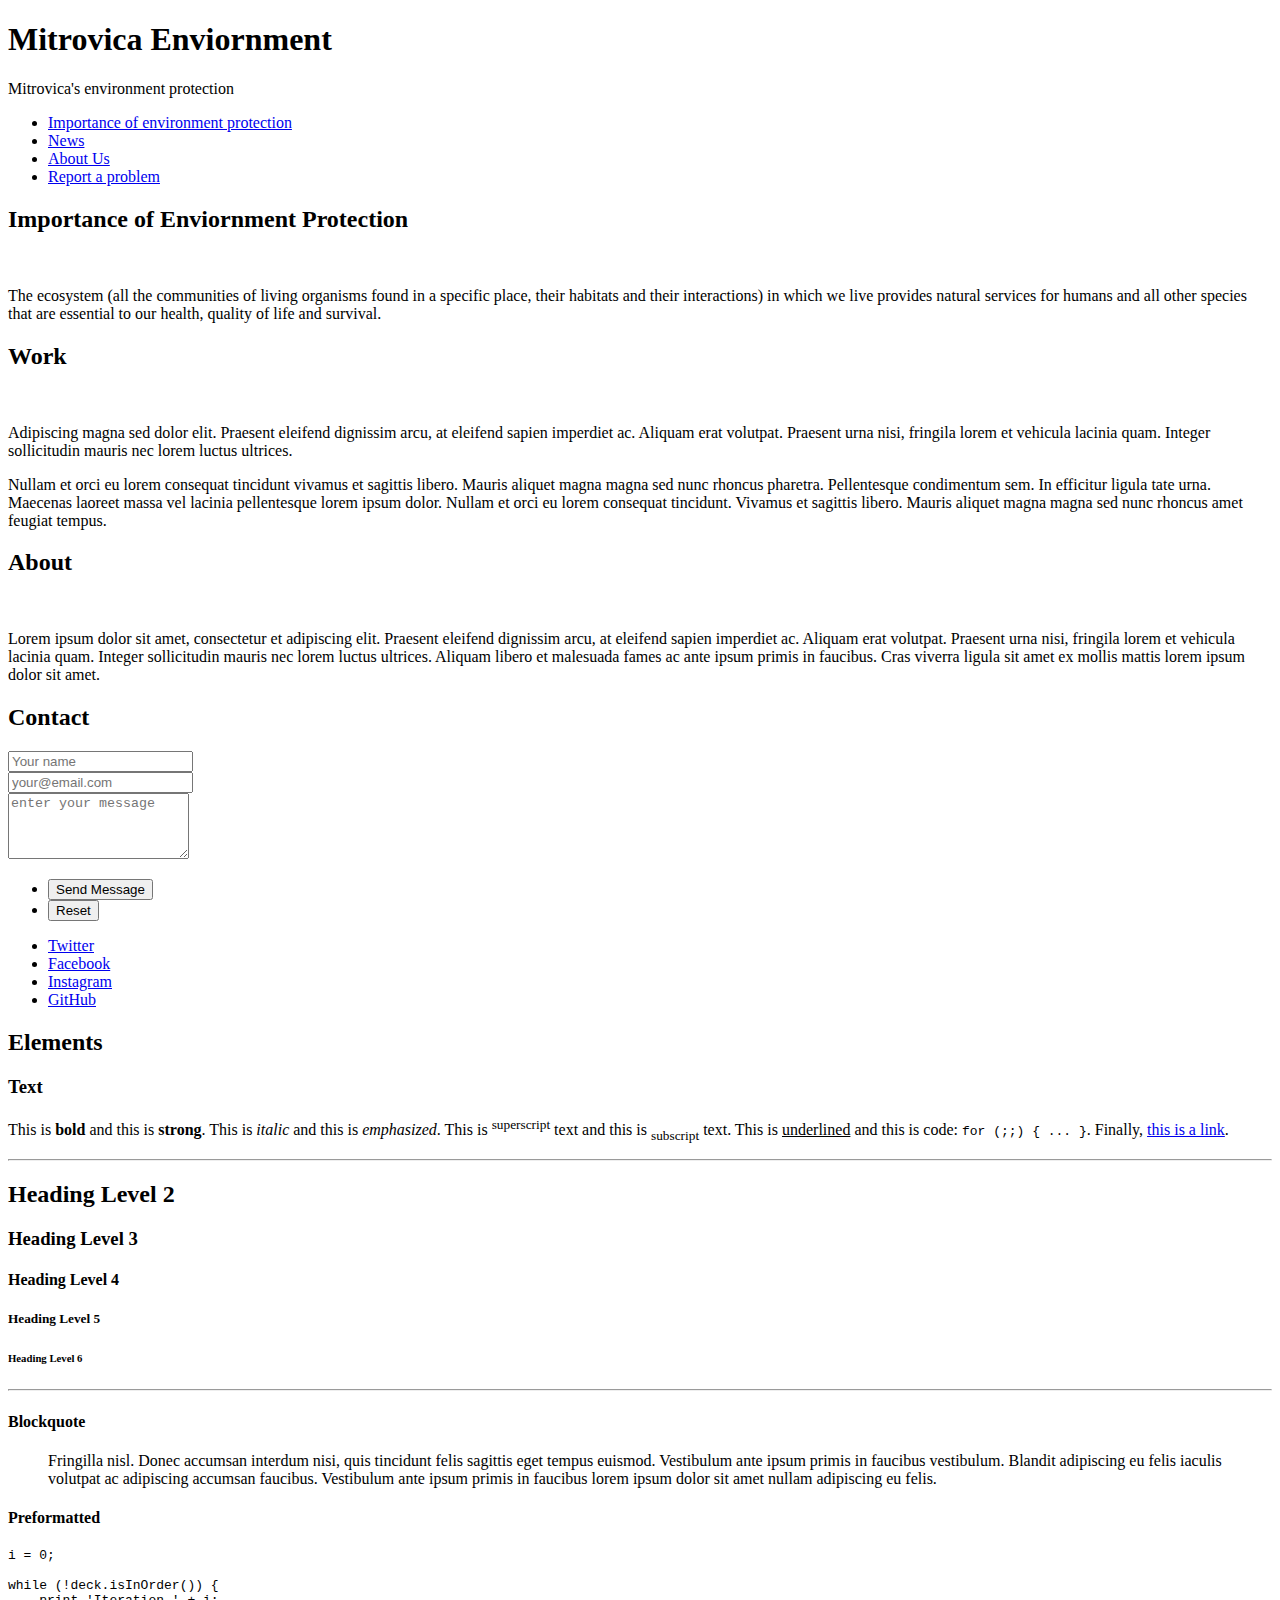
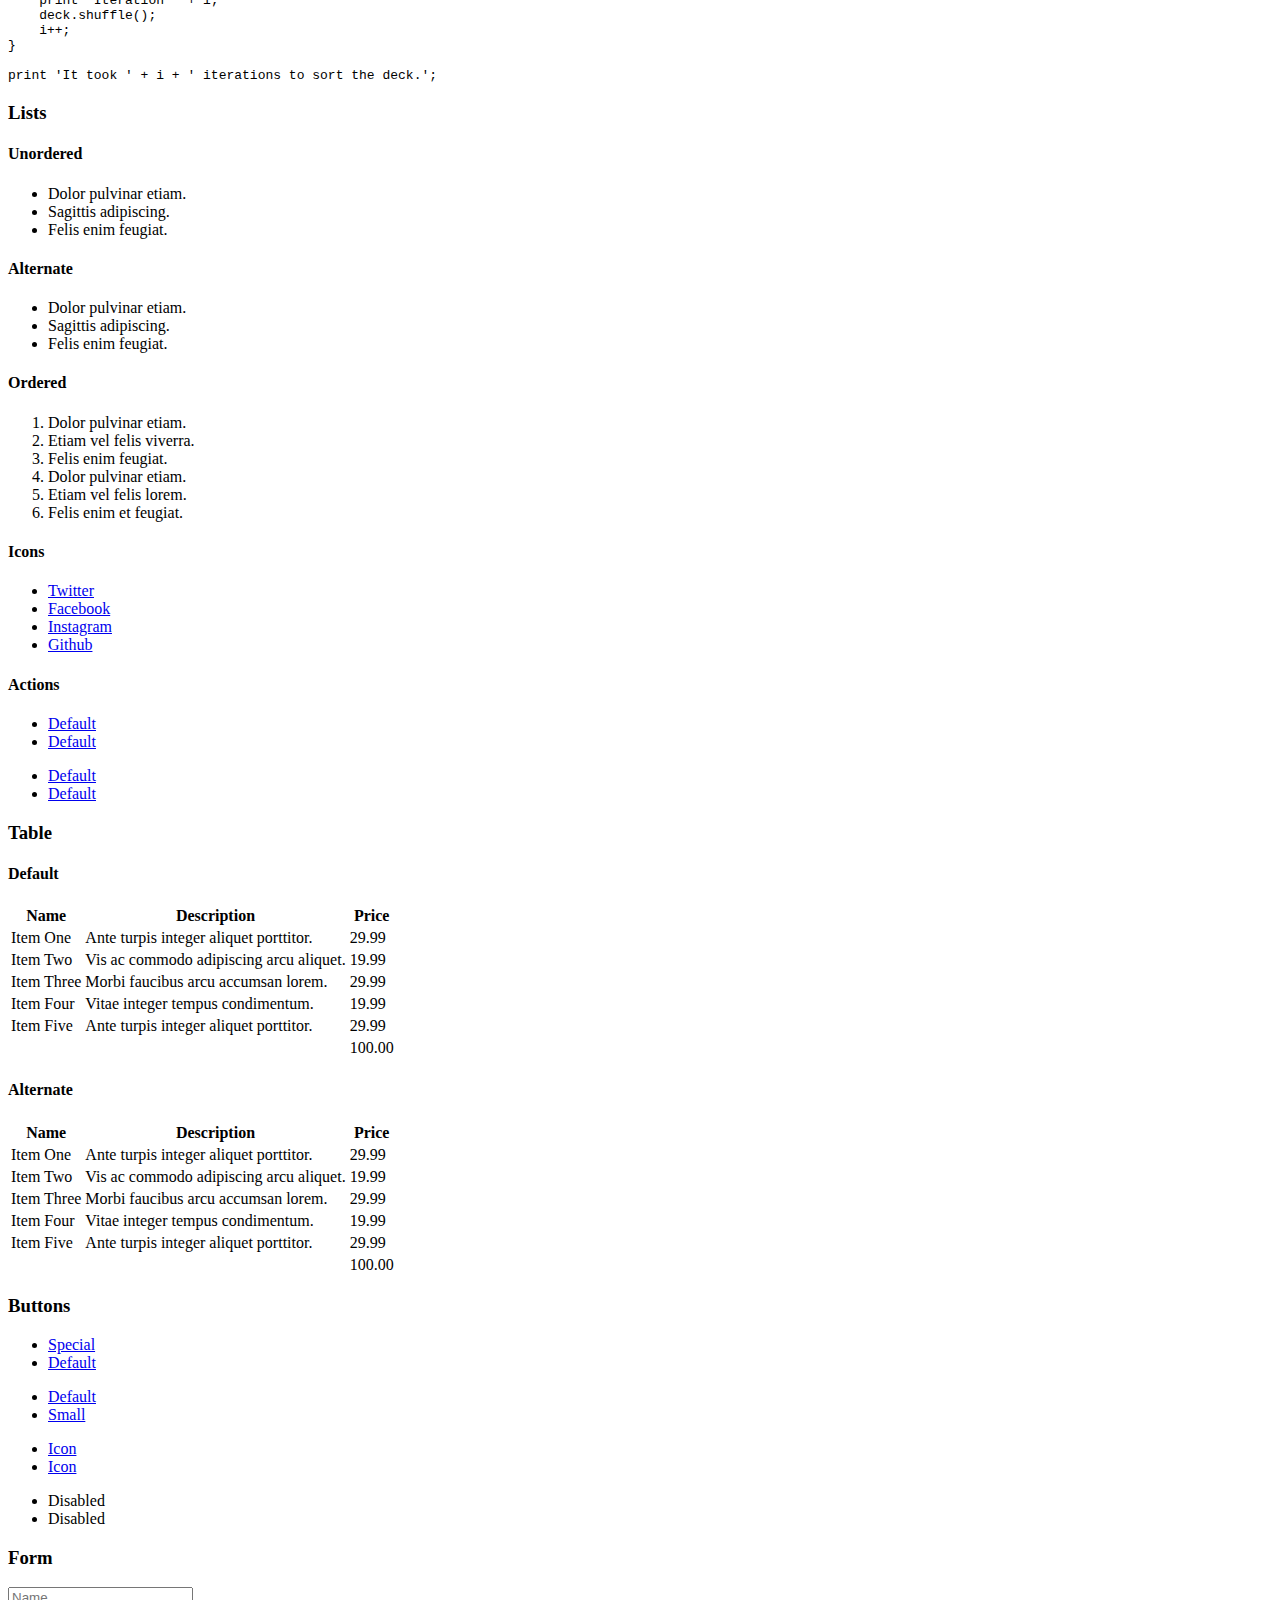
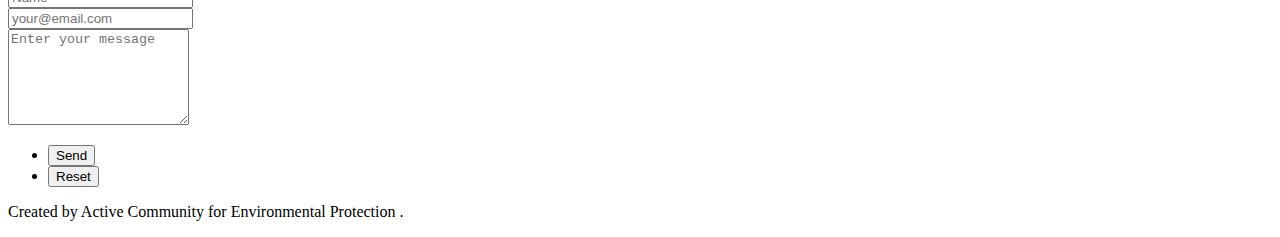
==== index.html @ b94e62ea "for real implemented contact form" ====
<!DOCTYPE HTML>
<!--
	Dimension by HTML5 UP
	html5up.net | @ajlkn
	Free for personal and commercial use under the CCA 3.0 license (html5up.net/license)
-->
<html>
	<head>
		<title>Mitrovica Environment</title>
		<meta charset="utf-8" />
		<meta name="viewport" content="width=device-width, initial-scale=1, user-scalable=no" />
		<link rel="stylesheet" href="assets/css/main.css" />
		<!--[if lte IE 9]><link rel="stylesheet" href="assets/css/ie9.css" /><![endif]-->
		<noscript><link rel="stylesheet" href="assets/css/noscript.css" /></noscript>
	</head>
	<body>

		<!-- Wrapper -->
			<div id="wrapper">

				<!-- Header -->
					<header id="header">
						<div class="logo">
							<span class="icon fa-diamond"></span>
						</div>
						<div class="content">
							<div class="inner">
								<h1>Mitrovica Enviornment</h1>
								<p>Mitrovica's environment protection</p>
						</div>
						<nav>
							<ul>
								<li><a href="#intro">Importance of environment protection</a></li>
								<li><a href="#work">News</a></li>
								<li><a href="#about">About Us</a></li>
								<li><a href="#contact">Report a problem</a></li>
								<!--<li><a href="#elements">Elements</a></li>-->
							</ul>
						</nav>
					</header>

				<!-- Main -->
					<div id="main">

						<!-- Intro -->
							<article id="intro">
								<h2 class="major">Importance of Enviornment Protection</h2>
								<span class="image main"><img src="images/nature pic.jpg" alt="" /></span>
								<p>The ecosystem (all the communities of living organisms found in a specific place, their habitats and their interactions) in which we live provides natural services for humans and all other species that are essential to our health, quality of life and survival.</p>
							</article>

						<!-- Work -->
							<article id="work">
								<h2 class="major">Work</h2>
								<span class="image main"><img src="images/pic02.jpg" alt="" /></span>
								<p>Adipiscing magna sed dolor elit. Praesent eleifend dignissim arcu, at eleifend sapien imperdiet ac. Aliquam erat volutpat. Praesent urna nisi, fringila lorem et vehicula lacinia quam. Integer sollicitudin mauris nec lorem luctus ultrices.</p>
								<p>Nullam et orci eu lorem consequat tincidunt vivamus et sagittis libero. Mauris aliquet magna magna sed nunc rhoncus pharetra. Pellentesque condimentum sem. In efficitur ligula tate urna. Maecenas laoreet massa vel lacinia pellentesque lorem ipsum dolor. Nullam et orci eu lorem consequat tincidunt. Vivamus et sagittis libero. Mauris aliquet magna magna sed nunc rhoncus amet feugiat tempus.</p>
							</article>

						<!-- About -->
							<article id="about">
								<h2 class="major">About</h2>
								<span class="image main"><img src="images/pic03.jpg" alt="" /></span>
								<p>Lorem ipsum dolor sit amet, consectetur et adipiscing elit. Praesent eleifend dignissim arcu, at eleifend sapien imperdiet ac. Aliquam erat volutpat. Praesent urna nisi, fringila lorem et vehicula lacinia quam. Integer sollicitudin mauris nec lorem luctus ultrices. Aliquam libero et malesuada fames ac ante ipsum primis in faucibus. Cras viverra ligula sit amet ex mollis mattis lorem ipsum dolor sit amet.</p>
							</article>

						<!-- Contact -->
							<article id="contact">
								<h2 class="major">Contact</h2>
								<form method="post" action="https://formspree.io/mitrovica.environment@gmail.com">
									<div class="field half first">
									
										<input type="text" name="name" id="name" placeholder="Your name"/>
									</div>
									<div class="field half">
										
										<input type="text" name="_replyto" id="email" placeholder="your@email.com"/>
									</div>
									<div class="field">
										
										<textarea name="message" id="message" rows="4" placeholder="enter your message"></textarea>
									</div>
									<ul class="actions">
										<li><input type="submit" value="Send Message" class="special" /></li>
										<li><input type="reset" value="Reset" /></li>
									</ul>
								</form>
								<ul class="icons">
									<li><a href="#" class="icon fa-twitter"><span class="label">Twitter</span></a></li>
									<li><a href="#" class="icon fa-facebook"><span class="label">Facebook</span></a></li>
									<li><a href="#" class="icon fa-instagram"><span class="label">Instagram</span></a></li>
									<li><a href="#" class="icon fa-github"><span class="label">GitHub</span></a></li>
								</ul>
							</article>

						<!-- Elements -->
							<article id="elements">
								<h2 class="major">Elements</h2>

								<section>
									<h3 class="major">Text</h3>
									<p>This is <b>bold</b> and this is <strong>strong</strong>. This is <i>italic</i> and this is <em>emphasized</em>.
									This is <sup>superscript</sup> text and this is <sub>subscript</sub> text.
									This is <u>underlined</u> and this is code: <code>for (;;) { ... }</code>. Finally, <a href="#">this is a link</a>.</p>
									<hr />
									<h2>Heading Level 2</h2>
									<h3>Heading Level 3</h3>
									<h4>Heading Level 4</h4>
									<h5>Heading Level 5</h5>
									<h6>Heading Level 6</h6>
									<hr />
									<h4>Blockquote</h4>
									<blockquote>Fringilla nisl. Donec accumsan interdum nisi, quis tincidunt felis sagittis eget tempus euismod. Vestibulum ante ipsum primis in faucibus vestibulum. Blandit adipiscing eu felis iaculis volutpat ac adipiscing accumsan faucibus. Vestibulum ante ipsum primis in faucibus lorem ipsum dolor sit amet nullam adipiscing eu felis.</blockquote>
									<h4>Preformatted</h4>
									<pre><code>i = 0;

while (!deck.isInOrder()) {
    print 'Iteration ' + i;
    deck.shuffle();
    i++;
}

print 'It took ' + i + ' iterations to sort the deck.';</code></pre>
								</section>

								<section>
									<h3 class="major">Lists</h3>

									<h4>Unordered</h4>
									<ul>
										<li>Dolor pulvinar etiam.</li>
										<li>Sagittis adipiscing.</li>
										<li>Felis enim feugiat.</li>
									</ul>

									<h4>Alternate</h4>
									<ul class="alt">
										<li>Dolor pulvinar etiam.</li>
										<li>Sagittis adipiscing.</li>
										<li>Felis enim feugiat.</li>
									</ul>

									<h4>Ordered</h4>
									<ol>
										<li>Dolor pulvinar etiam.</li>
										<li>Etiam vel felis viverra.</li>
										<li>Felis enim feugiat.</li>
										<li>Dolor pulvinar etiam.</li>
										<li>Etiam vel felis lorem.</li>
										<li>Felis enim et feugiat.</li>
									</ol>
									<h4>Icons</h4>
									<ul class="icons">
										<li><a href="#" class="icon fa-twitter"><span class="label">Twitter</span></a></li>
										<li><a href="#" class="icon fa-facebook"><span class="label">Facebook</span></a></li>
										<li><a href="#" class="icon fa-instagram"><span class="label">Instagram</span></a></li>
										<li><a href="#" class="icon fa-github"><span class="label">Github</span></a></li>
									</ul>

									<h4>Actions</h4>
									<ul class="actions">
										<li><a href="#" class="button special">Default</a></li>
										<li><a href="#" class="button">Default</a></li>
									</ul>
									<ul class="actions vertical">
										<li><a href="#" class="button special">Default</a></li>
										<li><a href="#" class="button">Default</a></li>
									</ul>
								</section>

								<section>
									<h3 class="major">Table</h3>
									<h4>Default</h4>
									<div class="table-wrapper">
										<table>
											<thead>
												<tr>
													<th>Name</th>
													<th>Description</th>
													<th>Price</th>
												</tr>
											</thead>
											<tbody>
												<tr>
													<td>Item One</td>
													<td>Ante turpis integer aliquet porttitor.</td>
													<td>29.99</td>
												</tr>
												<tr>
													<td>Item Two</td>
													<td>Vis ac commodo adipiscing arcu aliquet.</td>
													<td>19.99</td>
												</tr>
												<tr>
													<td>Item Three</td>
													<td> Morbi faucibus arcu accumsan lorem.</td>
													<td>29.99</td>
												</tr>
												<tr>
													<td>Item Four</td>
													<td>Vitae integer tempus condimentum.</td>
													<td>19.99</td>
												</tr>
												<tr>
													<td>Item Five</td>
													<td>Ante turpis integer aliquet porttitor.</td>
													<td>29.99</td>
												</tr>
											</tbody>
											<tfoot>
												<tr>
													<td colspan="2"></td>
													<td>100.00</td>
												</tr>
											</tfoot>
										</table>
									</div>

									<h4>Alternate</h4>
									<div class="table-wrapper">
										<table class="alt">
											<thead>
												<tr>
													<th>Name</th>
													<th>Description</th>
													<th>Price</th>
												</tr>
											</thead>
											<tbody>
												<tr>
													<td>Item One</td>
													<td>Ante turpis integer aliquet porttitor.</td>
													<td>29.99</td>
												</tr>
												<tr>
													<td>Item Two</td>
													<td>Vis ac commodo adipiscing arcu aliquet.</td>
													<td>19.99</td>
												</tr>
												<tr>
													<td>Item Three</td>
													<td> Morbi faucibus arcu accumsan lorem.</td>
													<td>29.99</td>
												</tr>
												<tr>
													<td>Item Four</td>
													<td>Vitae integer tempus condimentum.</td>
													<td>19.99</td>
												</tr>
												<tr>
													<td>Item Five</td>
													<td>Ante turpis integer aliquet porttitor.</td>
													<td>29.99</td>
												</tr>
											</tbody>
											<tfoot>
												<tr>
													<td colspan="2"></td>
													<td>100.00</td>
												</tr>
											</tfoot>
										</table>
									</div>
								</section>

								<section>
									<h3 class="major">Buttons</h3>
									<ul class="actions">
										<li><a href="#" class="button special">Special</a></li>
										<li><a href="#" class="button">Default</a></li>
									</ul>
									<ul class="actions">
										<li><a href="#" class="button">Default</a></li>
										<li><a href="#" class="button small">Small</a></li>
									</ul>
									<ul class="actions">
										<li><a href="#" class="button special icon fa-download">Icon</a></li>
										<li><a href="#" class="button icon fa-download">Icon</a></li>
									</ul>
									<ul class="actions">
										<li><span class="button special disabled">Disabled</span></li>
										<li><span class="button disabled">Disabled</span></li>
									</ul>
								</section>

								<section>
									<h3 class="major">Form</h3>
									<form method="post" action="https://formspree.io/mitrovica.environment@gmail.com">
										<div class="field half first">
										
											<input type="text" name="name" id="demo-name" value="" placeholder="Name" />
										</div>
										<div class="field half">
											
											<input type="email" name="_replyto" id="demo-email" value="" placeholder="your@email.com" />
										</div>
										<div class="field">
											
											<textarea name="message" id="demo-message" placeholder="Enter your message" rows="6"></textarea>
										</div>
										<ul class="actions">
											<li><input type="submit" value="Send" class="special" /></li>
											<li><input type="reset" value="Reset" /></li>
										</ul>
									</form>
								</section>

							</article>

					</div>

				<!-- Footer -->
					<footer id="footer">
						<p class="copyright">Created by Active Community for Environmental Protection </a>.</p>
					</footer>

			</div>

		<!-- BG -->
			<div id="bg"></div>

		<!-- Scripts -->
			<script src="assets/js/jquery.min.js"></script>
			<script src="assets/js/skel.min.js"></script>
			<script src="assets/js/util.js"></script>
			<script src="assets/js/main.js"></script>

	</body>
</html>
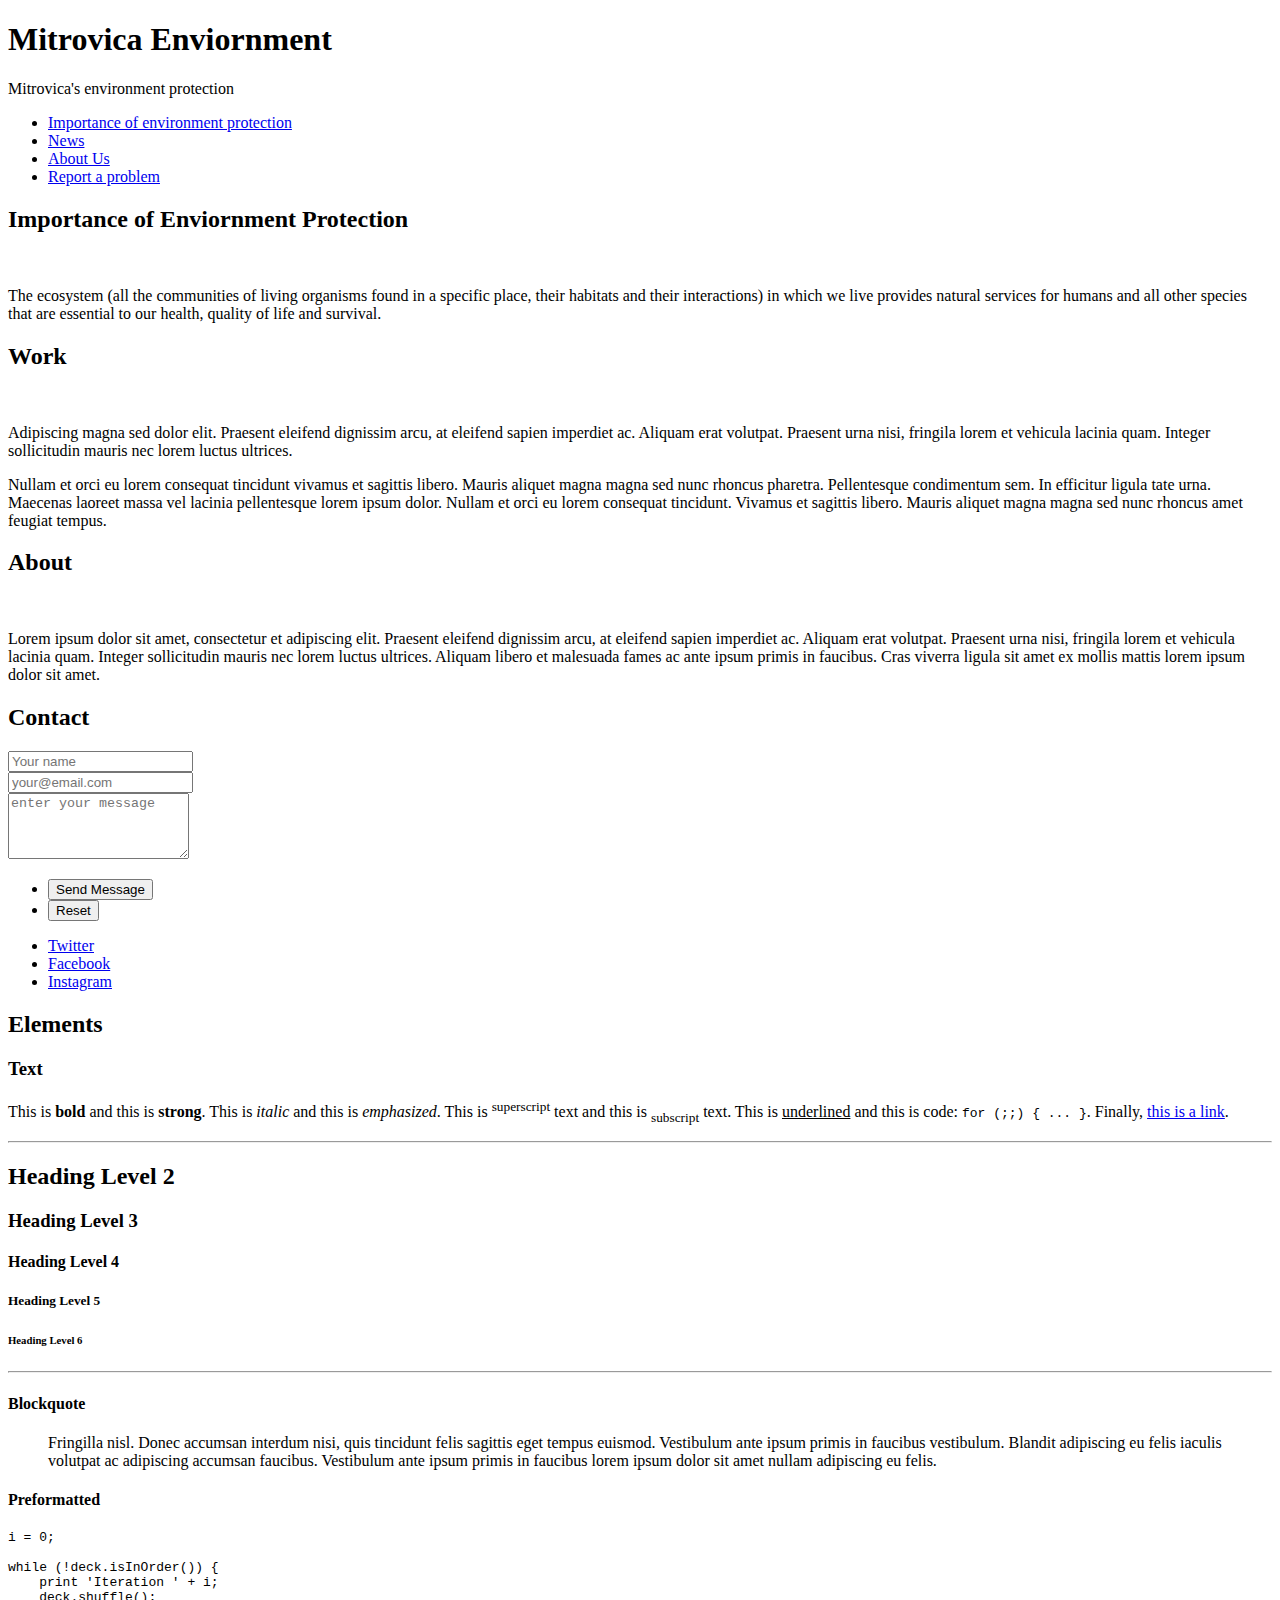
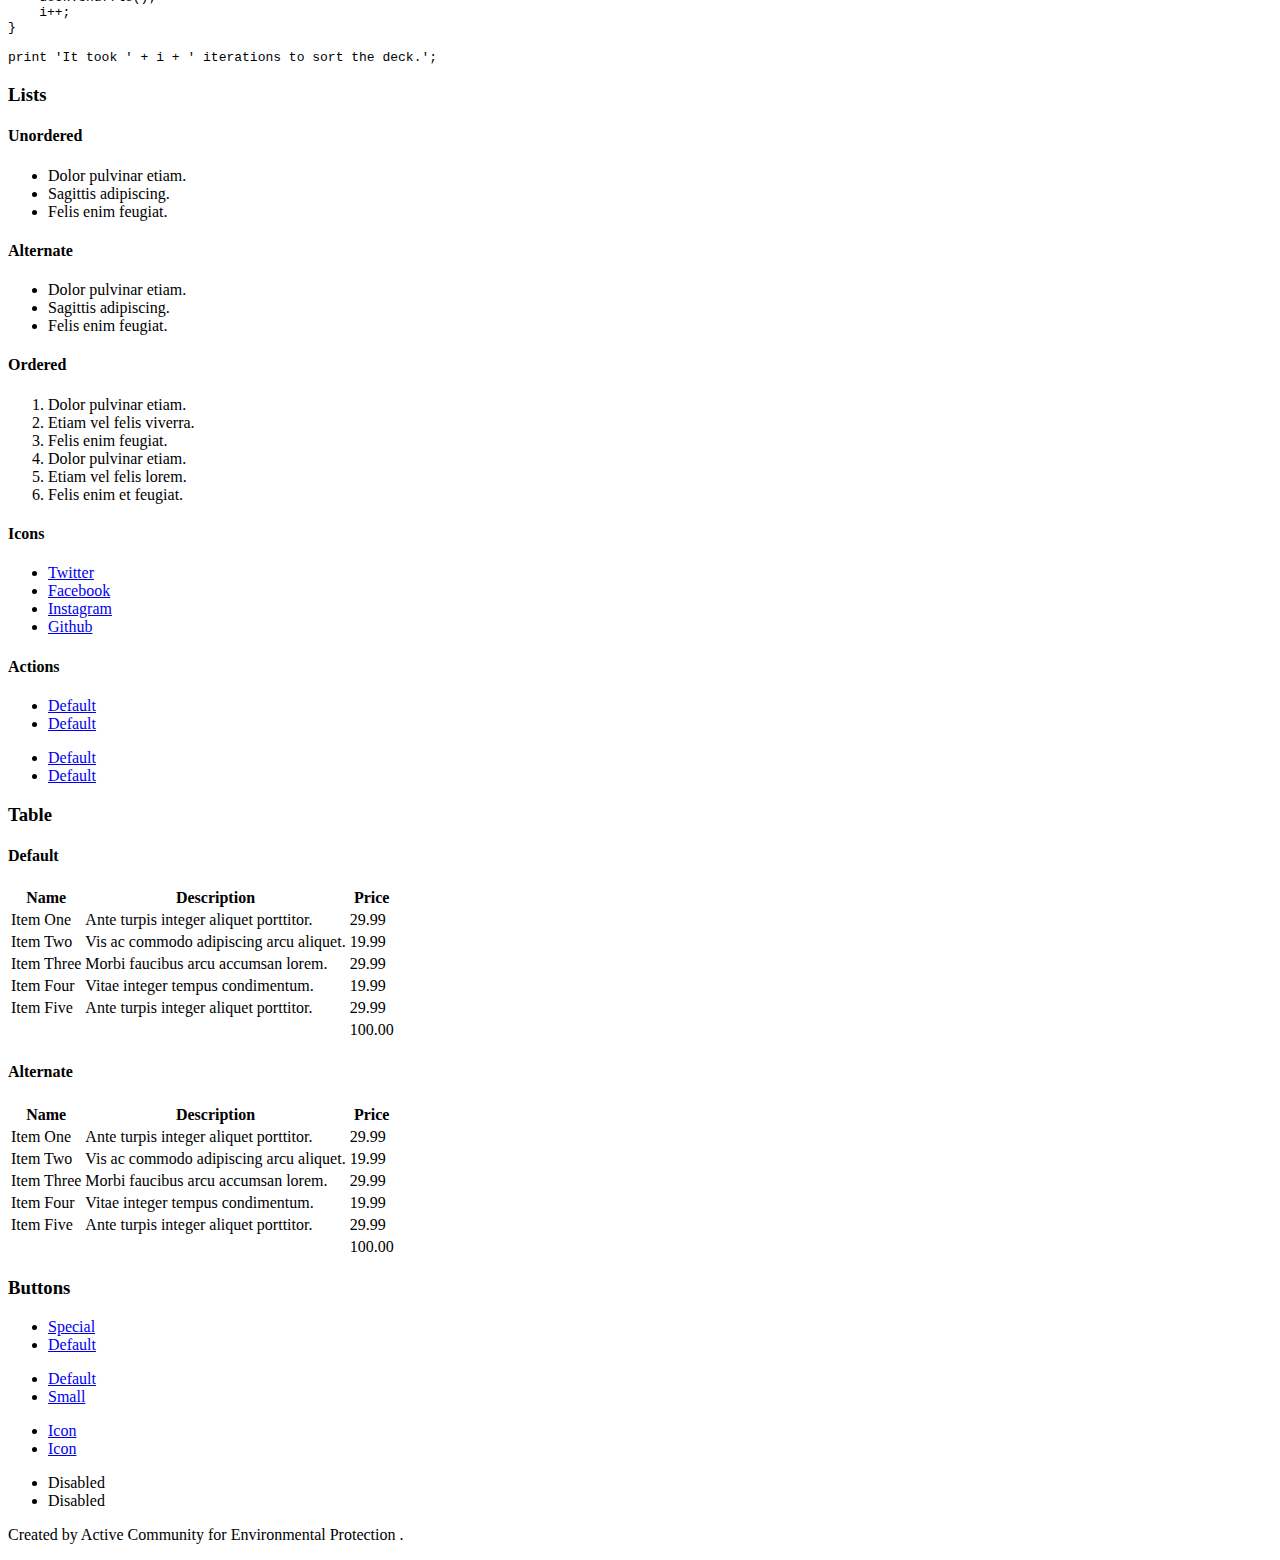
==== commit fdde43d1: "style.css file added" ====
--- a/index.html
+++ b/index.html
@@ -10,8 +10,10 @@
 		<meta charset="utf-8" />
 		<meta name="viewport" content="width=device-width, initial-scale=1, user-scalable=no" />
 		<link rel="stylesheet" href="assets/css/main.css" />
+		<link rel="stylesheet" href="assets/css/style.css" />
 		<!--[if lte IE 9]><link rel="stylesheet" href="assets/css/ie9.css" /><![endif]-->
 		<noscript><link rel="stylesheet" href="assets/css/noscript.css" /></noscript>
+
 	</head>
 	<body>
 
@@ -89,7 +91,7 @@
 									<li><a href="#" class="icon fa-twitter"><span class="label">Twitter</span></a></li>
 									<li><a href="#" class="icon fa-facebook"><span class="label">Facebook</span></a></li>
 									<li><a href="#" class="icon fa-instagram"><span class="label">Instagram</span></a></li>
-									<li><a href="#" class="icon fa-github"><span class="label">GitHub</span></a></li>
+								
 								</ul>
 							</article>
 
@@ -283,27 +285,7 @@
 									</ul>
 								</section>
 
-								<section>
-									<h3 class="major">Form</h3>
-									<form method="post" action="https://formspree.io/mitrovica.environment@gmail.com">
-										<div class="field half first">
-										
-											<input type="text" name="name" id="demo-name" value="" placeholder="Name" />
-										</div>
-										<div class="field half">
-											
-											<input type="email" name="_replyto" id="demo-email" value="" placeholder="your@email.com" />
-										</div>
-										<div class="field">
-											
-											<textarea name="message" id="demo-message" placeholder="Enter your message" rows="6"></textarea>
-										</div>
-										<ul class="actions">
-											<li><input type="submit" value="Send" class="special" /></li>
-											<li><input type="reset" value="Reset" /></li>
-										</ul>
-									</form>
-								</section>
+								
 
 							</article>
 
--- a/assets/css/style.css
+++ b/assets/css/style.css
@@ -0,0 +1,3 @@
+.major{
+	max-width: 500px;
+}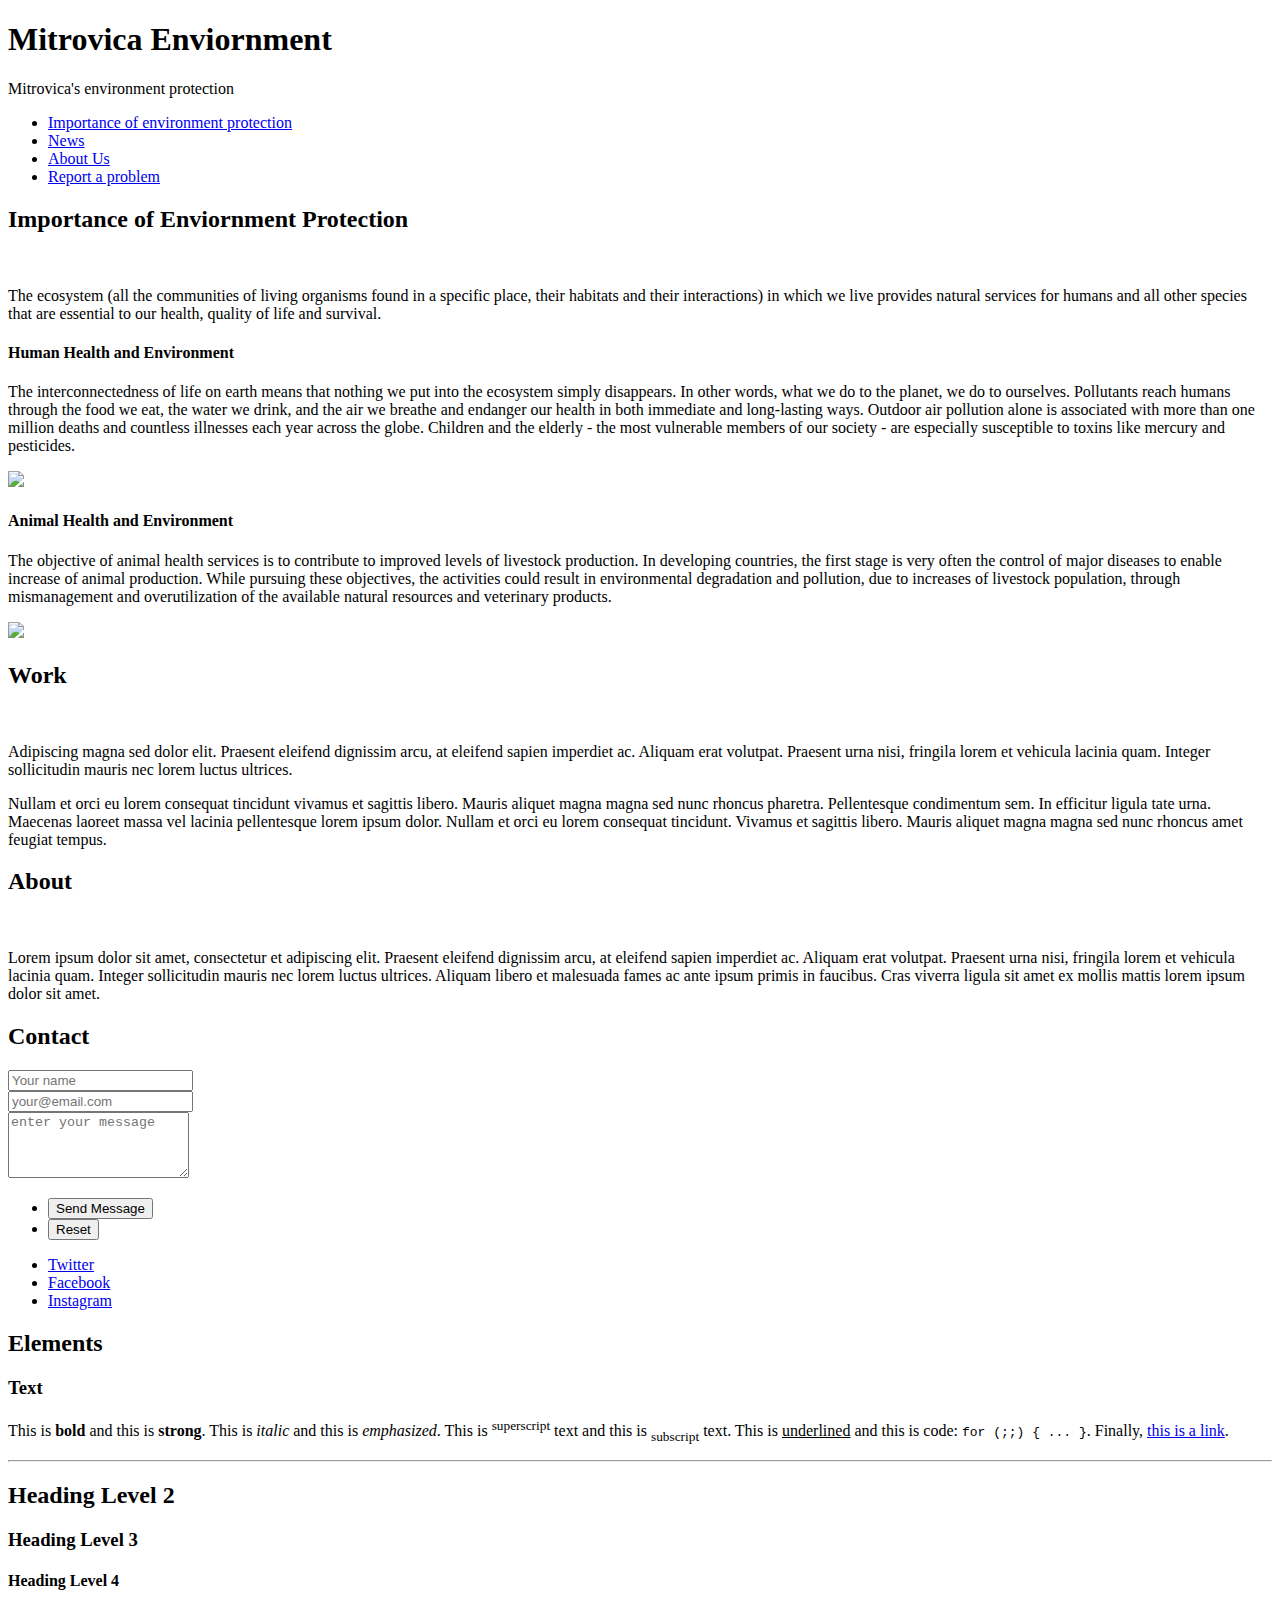
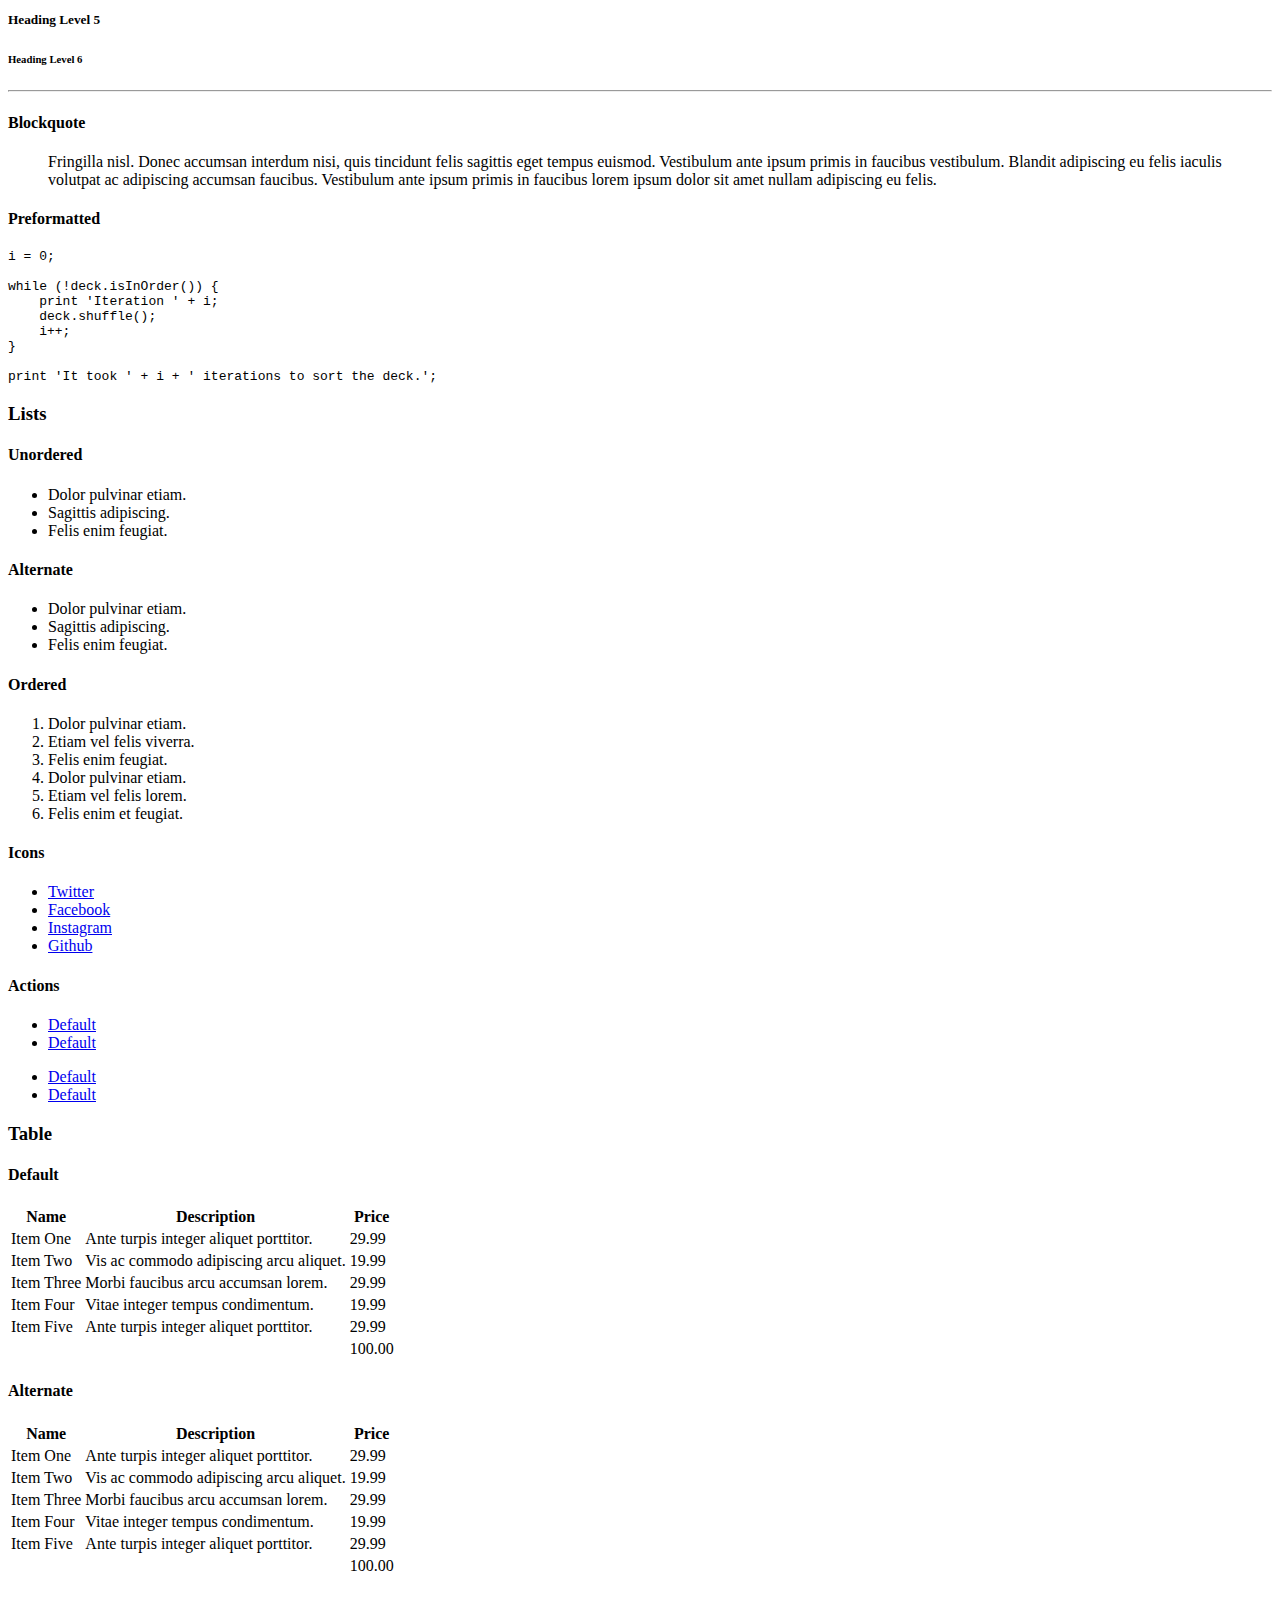
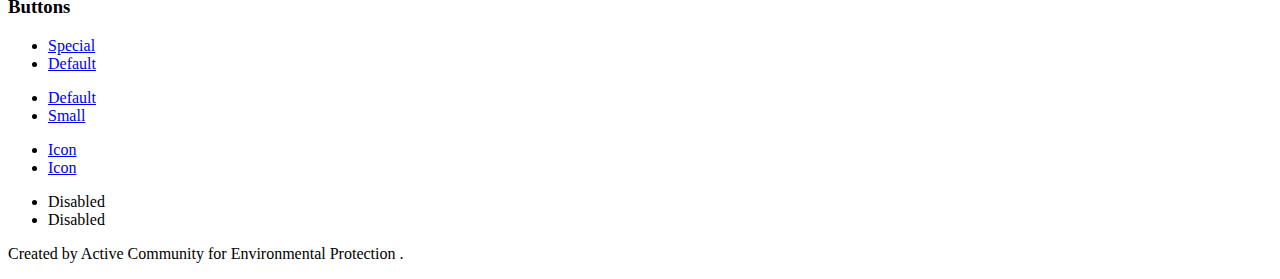
==== commit acb2749d: "Revert "intro section changed"" ====
--- a/index.html
+++ b/index.html
@@ -9,6 +9,8 @@
 		<title>Mitrovica Environment</title>
 		<meta charset="utf-8" />
 		<meta name="viewport" content="width=device-width, initial-scale=1, user-scalable=no" />
+
+		<link rel="stylesheet" href="assets/css/bootstrap.min.css" />
 		<link rel="stylesheet" href="assets/css/main.css" />
 		<link rel="stylesheet" href="assets/css/style.css" />
 		<!--[if lte IE 9]><link rel="stylesheet" href="assets/css/ie9.css" /><![endif]-->
@@ -49,6 +51,25 @@
 								<h2 class="major">Importance of Enviornment Protection</h2>
 								<span class="image main"><img src="images/nature pic.jpg" alt="" /></span>
 								<p>The ecosystem (all the communities of living organisms found in a specific place, their habitats and their interactions) in which we live provides natural services for humans and all other species that are essential to our health, quality of life and survival.</p>
+
+
+								<div class="row">
+									<div class="col-md-6">
+										<h4>Human Health and Environment</h4>
+										<p class="text-justify"> 
+										The interconnectedness of life on earth means that nothing we put into the ecosystem simply disappears. In other words, what we do to the planet, we do to ourselves. Pollutants reach humans through the food we eat, the water we drink, and the air we breathe and endanger our health in both immediate and long-lasting ways. Outdoor air pollution alone is associated with more than one million deaths and countless illnesses each year across the globe. Children and the elderly - the most vulnerable members of our society - are especially susceptible to toxins like mercury and pesticides.
+										</p>
+										<a href="human.html"> <img src="images/human.jpg" class="human-img"> </a>
+									</div>
+									<div class="col-md-6">
+										<h4>Animal Health and Environment</h4>
+										<p class="text-justify">
+										The objective of animal health services is to contribute to improved levels of livestock production. In developing countries, the first stage is very often the control of major diseases to enable increase of animal production. While pursuing these objectives, the activities could result in environmental degradation and pollution, due to increases of livestock population, through mismanagement and overutilization of the available natural resources and veterinary products. </p>
+										<a href="animal.html"><img src="images/Animal.jpg" class="animal-img"> </a>
+
+									</div>
+
+								</div>
 							</article>
 
 						<!-- Work -->
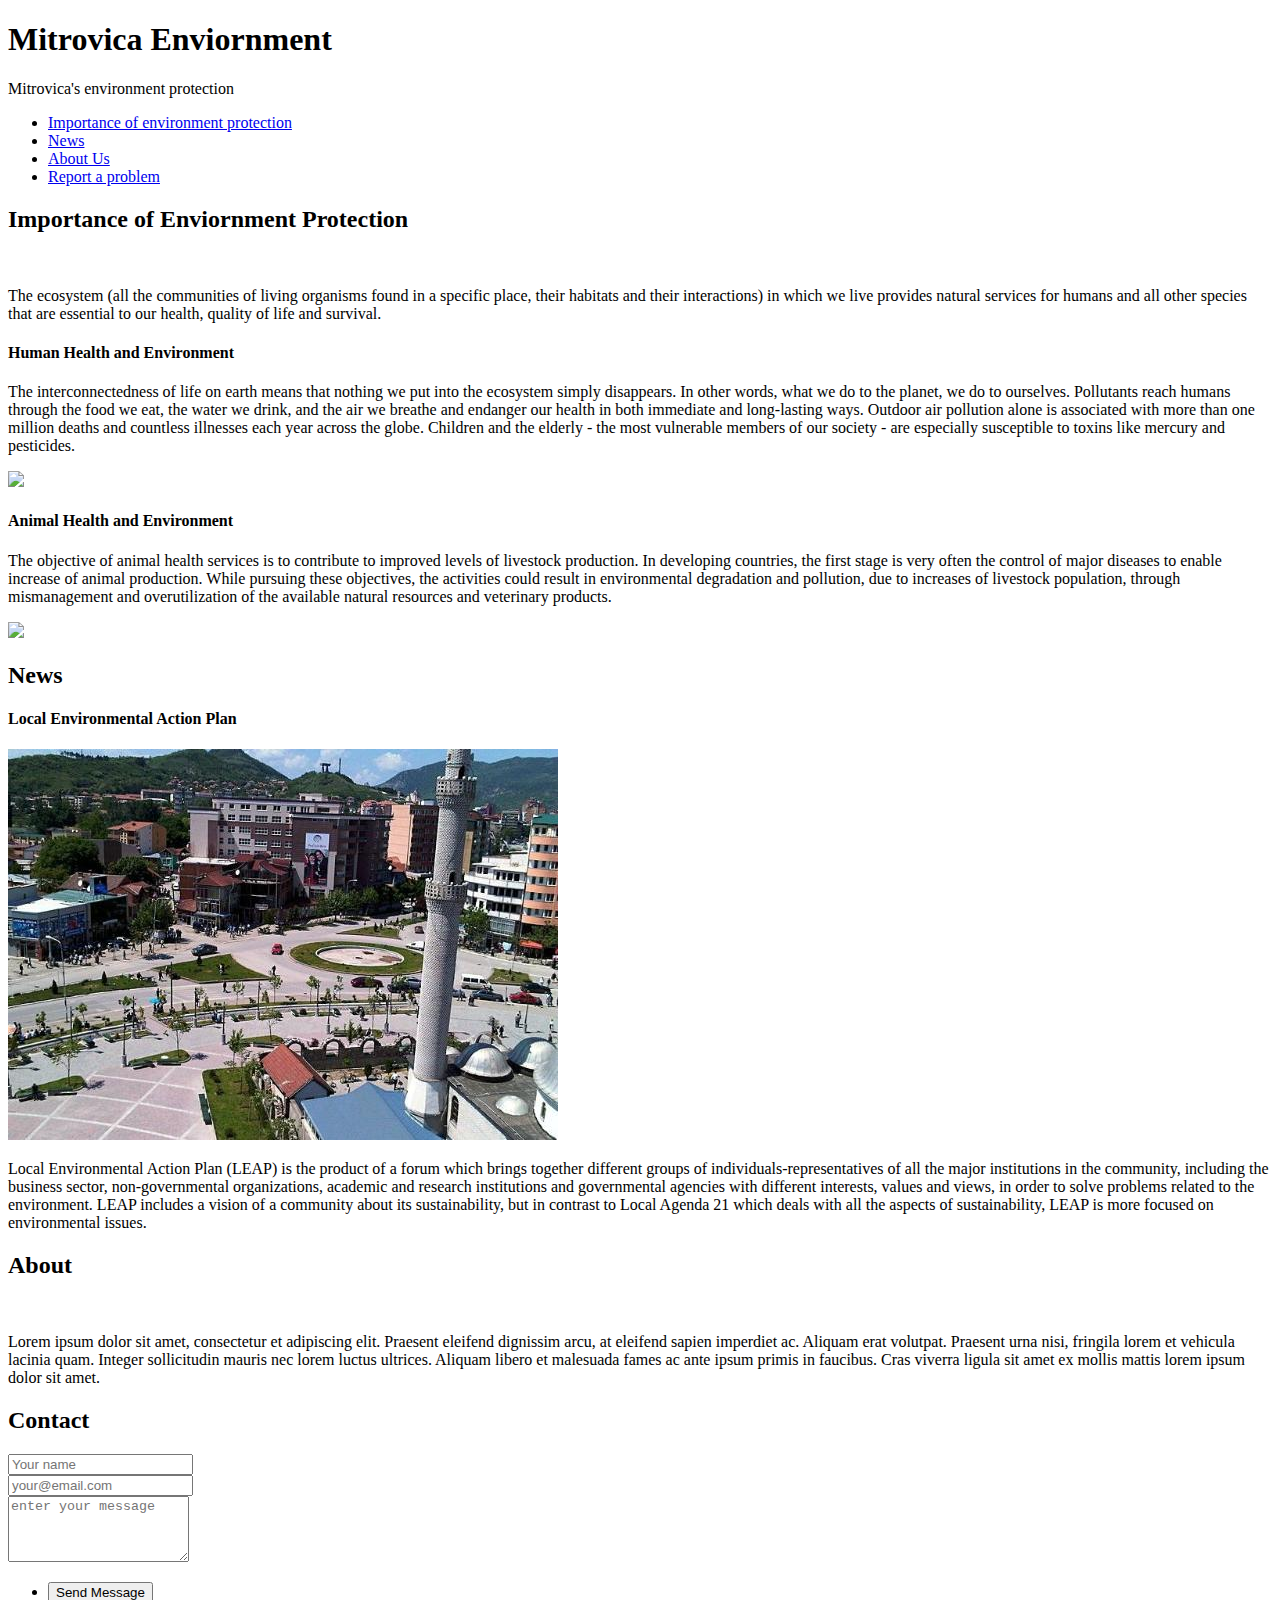
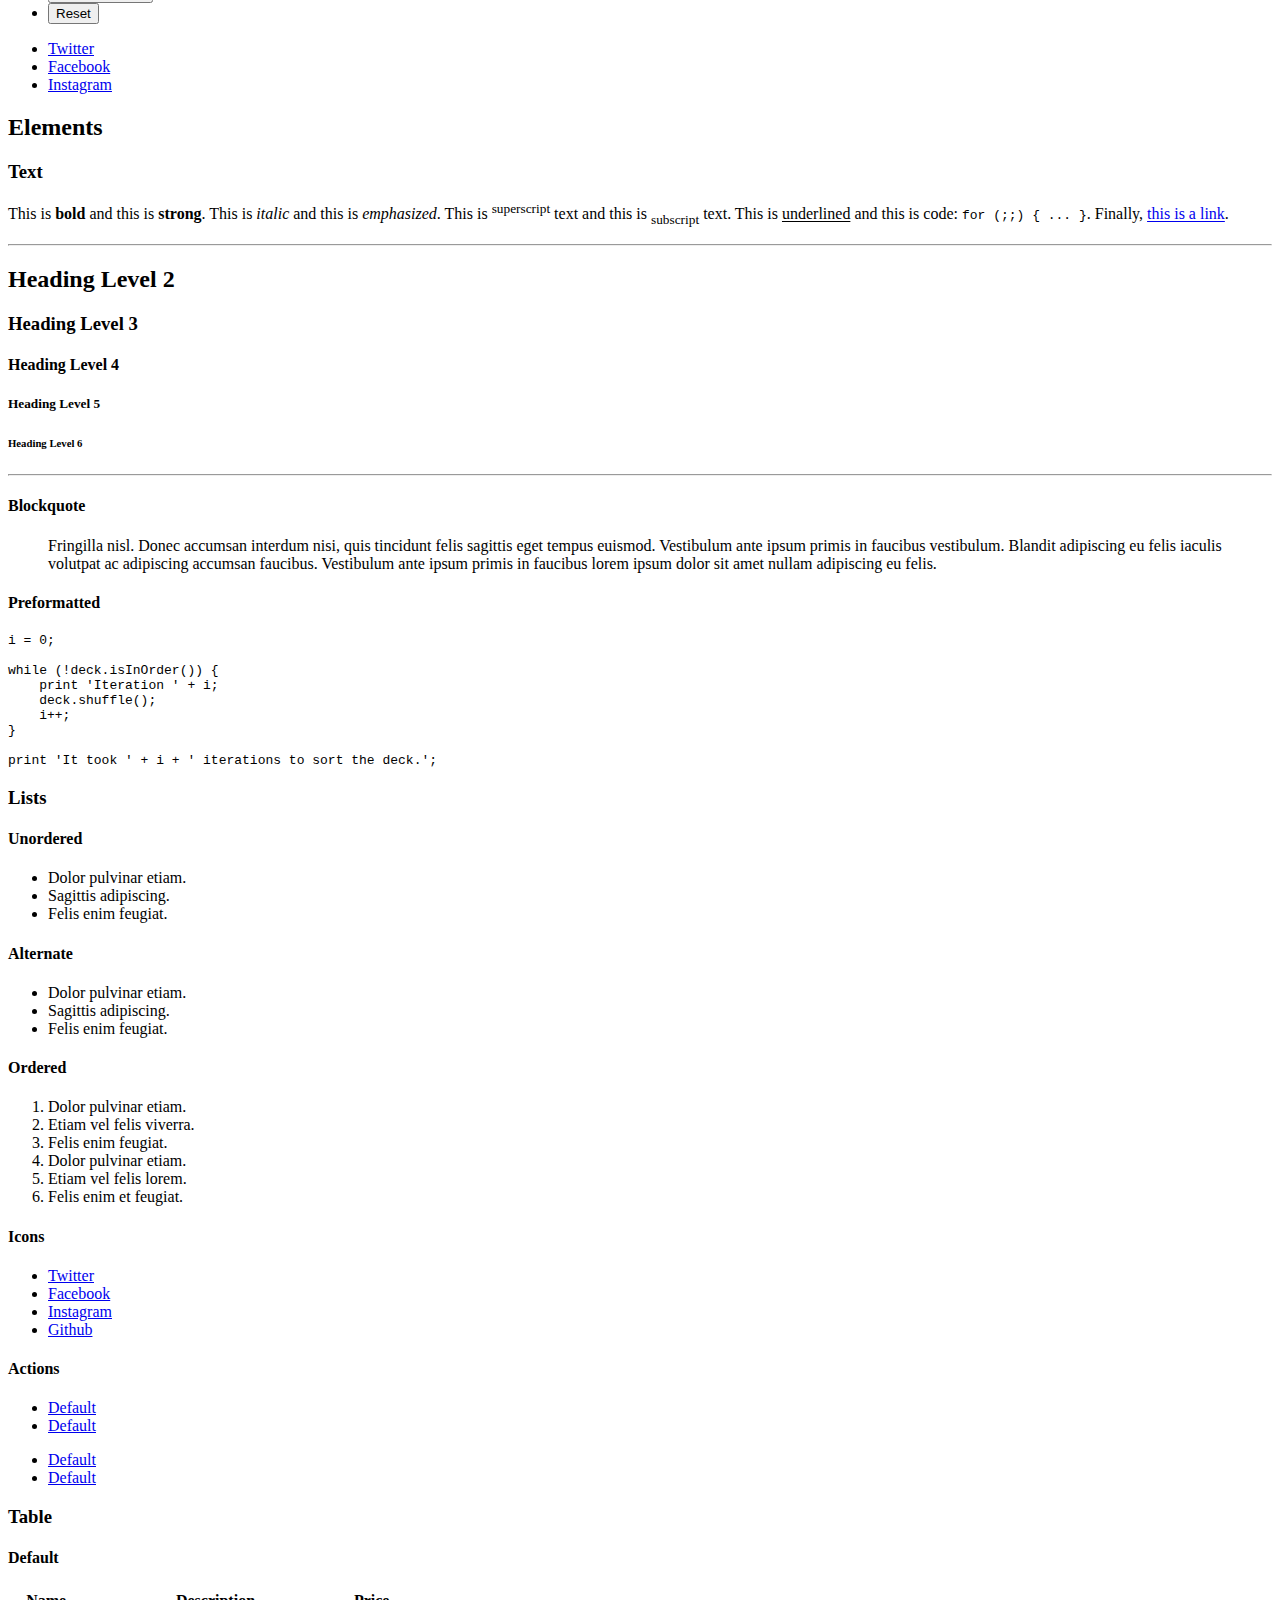
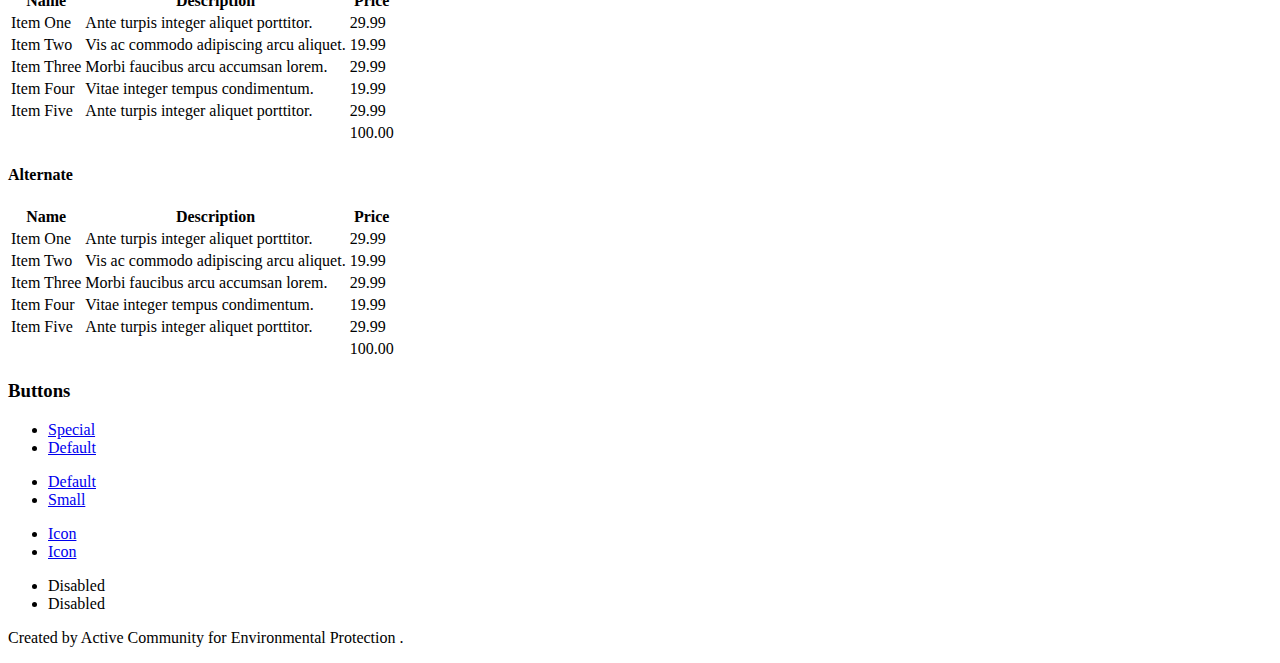
==== commit be314fa1: "final" ====
--- a/index.html
+++ b/index.html
@@ -59,13 +59,13 @@
 										<p class="text-justify"> 
 										The interconnectedness of life on earth means that nothing we put into the ecosystem simply disappears. In other words, what we do to the planet, we do to ourselves. Pollutants reach humans through the food we eat, the water we drink, and the air we breathe and endanger our health in both immediate and long-lasting ways. Outdoor air pollution alone is associated with more than one million deaths and countless illnesses each year across the globe. Children and the elderly - the most vulnerable members of our society - are especially susceptible to toxins like mercury and pesticides.
 										</p>
-										<a href="human.html"> <img src="images/human.jpg" class="human-img"> </a>
+										<a href="human.html"> <img src="images/human.jpg" class="human-img"  style="max-width: 275px"> </a>
 									</div>
 									<div class="col-md-6">
 										<h4>Animal Health and Environment</h4>
 										<p class="text-justify">
 										The objective of animal health services is to contribute to improved levels of livestock production. In developing countries, the first stage is very often the control of major diseases to enable increase of animal production. While pursuing these objectives, the activities could result in environmental degradation and pollution, due to increases of livestock population, through mismanagement and overutilization of the available natural resources and veterinary products. </p>
-										<a href="animal.html"><img src="images/Animal.jpg" class="animal-img"> </a>
+										<a href="animal.html"><img src="images/Animal.jpg" class="animal-img" style="max-width: 275px"></a>
 
 									</div>
 
@@ -74,10 +74,13 @@
 
 						<!-- Work -->
 							<article id="work">
-								<h2 class="major">Work</h2>
-								<span class="image main"><img src="images/pic02.jpg" alt="" /></span>
-								<p>Adipiscing magna sed dolor elit. Praesent eleifend dignissim arcu, at eleifend sapien imperdiet ac. Aliquam erat volutpat. Praesent urna nisi, fringila lorem et vehicula lacinia quam. Integer sollicitudin mauris nec lorem luctus ultrices.</p>
-								<p>Nullam et orci eu lorem consequat tincidunt vivamus et sagittis libero. Mauris aliquet magna magna sed nunc rhoncus pharetra. Pellentesque condimentum sem. In efficitur ligula tate urna. Maecenas laoreet massa vel lacinia pellentesque lorem ipsum dolor. Nullam et orci eu lorem consequat tincidunt. Vivamus et sagittis libero. Mauris aliquet magna magna sed nunc rhoncus amet feugiat tempus.</p>
+								<h2 class="major">News</h2>
+								<h4> Local Environmental Action Plan</h4>
+								<span class="image main"><img src="images/mitrovica.jpg" alt="" /></span>
+								
+								<p>Local Environmental Action Plan (LEAP) is the product of a forum which brings together different groups of individuals-representatives of all the major institutions in the community, including the business sector, non-governmental organizations, academic and research institutions and governmental agencies with different interests, values and views, in order to solve problems related to the environment. LEAP includes a vision of a community about its sustainability, but in contrast to Local Agenda 21 which deals with all the aspects of sustainability, LEAP is more focused on environmental issues.
+
+</p>
 							</article>
 
 						<!-- About -->
--- a/assets/css/style.css
+++ b/assets/css/style.css
@@ -1,3 +1,8 @@
 .major{
 	max-width: 500px;
+}
+
+a.back-button:hover{
+	text-decoration: none !important;
+	color: #bdbabd;
 }